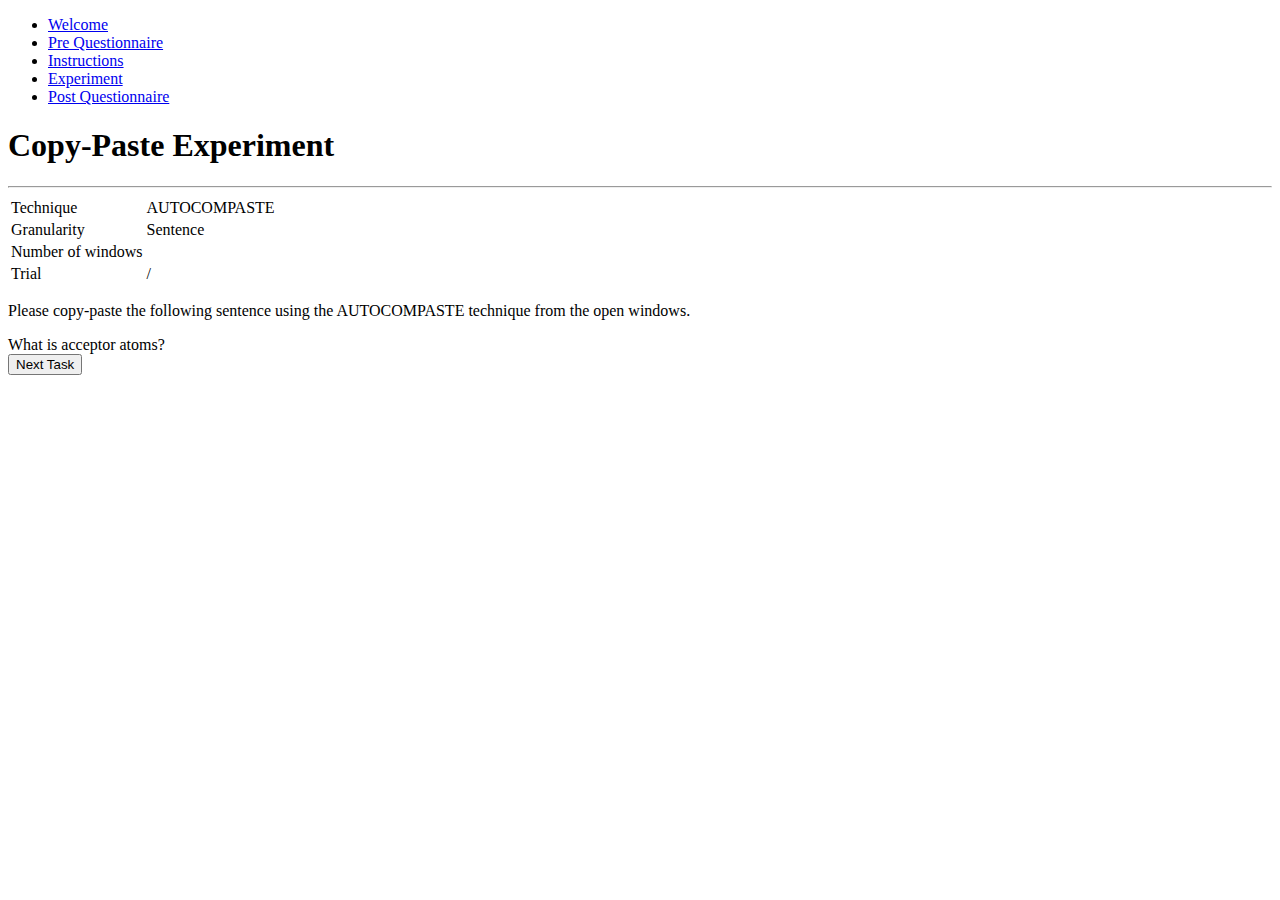
==== experiment.html @ a7081420 "changed origin" ====
<!doctype html>
<html class="no-js" lang="">

<head>
    <meta charset="utf-8">
    <meta http-equiv="x-ua-compatible" content="ie=edge">
    <title>Copy-Paste Experiment</title>
    <meta name="description" content="">
    <meta name="viewport" content="width=device-width, initial-scale=1">
    <link rel="stylesheet" href="css/normalize.css">
    <link rel="stylesheet" href="css/bootstrap.min.css">
    <link rel="stylesheet" href="css/main.css">
    <link rel="stylesheet" href="css/style.css">
    <script src="js/vendor/modernizr-2.8.3.min.js"></script>
</head>

<body class="experiment-page">
    <!--[if lt IE 8]>
            <p class="browserupgrade">You are using an <strong>outdated</strong> browser. Please <a href="http://browsehappy.com/">upgrade your browser</a> to improve your experience.</p>
        <![endif]-->
    <nav class="navbar navbar-default">
        <div class="container">
            <div class="collapse navbar-collapse">
                <ul class="nav navbar-nav">
                    <li><a href="index.html">Welcome</a></li>
                    <li><a href="questionnaire-pre.html">Pre Questionnaire</a></li>
                    <li><a href="instructions.html">Instructions</a></li>
                    <li class="active"><a href="experiment.html">Experiment</a></li>
                    <li><a href="questionnaire-post.html">Post Questionnaire</a></li>
                </ul>
            </div>
        </div>
    </nav>

    <div class="container-fluid">
        <div class="row">
            <div class="col-md-3">
                <h1>Copy-Paste Experiment</h1>
                <hr>
                <table class="table table-bordered">
                    <tbody>
                        <tr>
                            <td>Technique</td>
                            <td><span class="js-expt-technique">AUTOCOMPASTE</span></td>
                        </tr>
                        <tr>
                            <td>Granularity</td>
                            <td><span class="js-expt-granularity">Sentence</span></td>
                        </tr>
                        <tr>
                            <td>Number of windows</td>
                            <td><span class="js-expt-numwindows"></span></td>
                        </tr>
                        <tr>
                            <td>Trial</td>
                            <td><span class="js-expt-current-trial"></span> / <span class="js-expt-num-trials"></span></td>
                        </tr>
                    </tbody>
                </table>
                <p>Please copy-paste the following <span class="js-expt-granularity">sentence</span> using the <span class="js-expt-technique">AUTOCOMPASTE</span> technique from the open windows.</p>
                <div id="stimuli" class="alert alert-danger js-expt-stimuli">What is acceptor atoms?</div>
                <button class="btn btn-primary btn-lg" onclick="next()">Next Task</button>
            </div>
            <div id="autocompaste" class="col-sm-9">
                <div id="autocompaste-display"></div>
            </div>
        </div>
    </div>

    <script src="js/vendor/jquery-1.11.2.min.js"></script>
    <script src="js/plugins.js"></script>
    <script src="js/main.js"></script>
    <script src="js/WindowManager.js"></script>
    <script src="js/autocompaste/engine.js"></script>
    <script src="js/autocompaste/interface.js"></script>
    <script src="js/autocompaste/editor.js"></script>
    <script src="js/autocompaste/autocompaste.js"></script>
    <script src="js/DataStorage.js"></script>
    <script src="js/ACPToolKit.js"></script>

    <script>
        var trialsData;
        var currentTrial;
        var totalNumberOfTrials;
        var headers = ['Participant id', 'Technique', 'Granularity', 'Number of windows',
            'Trial no', 'Stimuli', 'User Response', 'Trial Start Time',
            'Trial End Time', 'Trial Time', 'Accuracy'
        ];
        var trialData = [];
        var pid;

        function next() {
            if (currentTrial !== 0) {
                var trialResult = ACPToolKit.getCurrentTrialState();

                var technique = trialResult.technique;
                var granularity = trialResult.granularity;
                var numWindows = trialResult.num_windows;
                var trialNum = currentTrial;
                var stimuli = trialResult.stimuli;
                var userResponse = trialResult.user_response;
                var trialStartTime = trialResult.start_time;
                var trialEndTime = trialResult.end_time;
                var trialDuration = trialResult.duration;
                var accuracy = stimuli === userResponse ? 1 : 0;

                var row = [pid, technique, granularity, numWindows, trialNum,
                    stimuli, userResponse, trialStartTime,
                    trialEndTime, trialDuration, accuracy
                ];
                trialData.push(row);
            }

            if (currentTrial < totalNumberOfTrials) {
                ACPToolKit.presentTrial(trialsData[currentTrial]);
                currentTrial += 1;
                $('.js-expt-current-trial').text(currentTrial);
            } else {
                // Last trial completed
                ACPToolKit.downloadTrialResults(trialData);
                window.location = 'questionnaire-post.html';
            }
        }

        $(document).ready(function() {
            $.get('data/experiments.json', function(data) {
                parseData = JSON.parse(data);
                trialsData = parseData.experiments;
                currentTrial = 0;
                totalNumberOfTrials = trialsData.length;
                $('.js-expt-num-trials').text(totalNumberOfTrials);
                trialData.push(headers);
                next();
                pid = ACPToolKit.getCurrentParticipantId();
            })
        });

    </script>
</body>

</html>
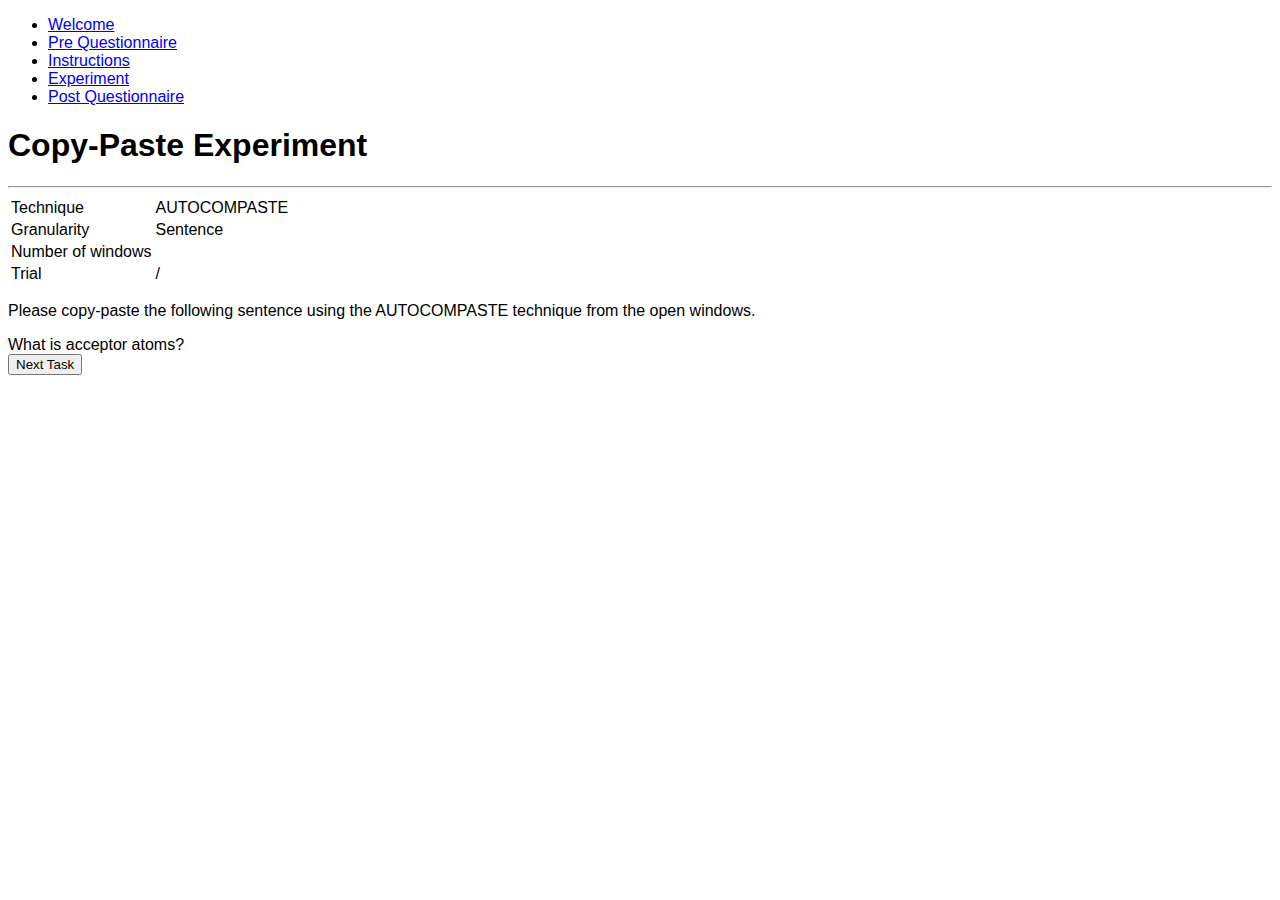
==== commit 5e8206c2: "Timer in expt.html trial" ====
--- a/experiment.html
+++ b/experiment.html
@@ -89,6 +89,33 @@
         var trialData = [];
         var pid;
 
+        function breakTime() {
+            document.getElementById("breakTime").style.visibility = "hidden";
+            document.getElementById("breakTime").style.display = "none";
+            var timer;
+            var count = 60;
+            document.getElementById("counter").style.visibility = "visible";
+            document.getElementById("counter").style.display = "block";
+            $("#counter").text(count);
+            //update display
+
+            timer = setTimeout(update, 1000);
+            //this allows for 'clearTimeout' if needed
+
+            function update() {
+                if (count > 0) {
+                    $("#counter").text(--count);
+                    timer = setTimeout(update, 1000);
+                } else {
+                    document.getElementById("counter").style.visibility = "hidden";
+                    document.getElementById("counter").style.display = "none";
+                    document.getElementById("next").style.visibility = "visible";
+                    document.getElementById("next").style.display = "block";
+                    next();
+                }
+            }
+        }
+
         function next() {
             if (currentTrial !== 0) {
                 var trialResult = ACPToolKit.getCurrentTrialState();
@@ -123,9 +150,12 @@
         }
 
         $(document).ready(function() {
-            $.get('data/experiments.json', function(data) {
-                parseData = JSON.parse(data);
-                trialsData = parseData.experiments;
+            var filepath = "data/experiments-";
+            participantId = ACPToolKit.getCurrentParticipantId();
+            filepath = filepath + participantId + ".json"; //concatenate the respective pid strings to the file path
+            $.get(filepath, function(data) {
+                //parseData = JSON.parse(data);
+                trialsData = /*parseD*/ data.experiments;
                 currentTrial = 0;
                 totalNumberOfTrials = trialsData.length;
                 $('.js-expt-num-trials').text(totalNumberOfTrials);
--- a/css/style.css
+++ b/css/style.css
@@ -0,0 +1,146 @@
+body {
+    font-family: "Open Sans", sans-serif;
+    margin-bottom: 40px;
+}
+
+body.experiment-page {
+    margin-bottom: 0;
+}
+
+.pid {
+    color: red;
+    font-weight: bold;
+}
+
+.spacer {
+    height: 20px;
+}
+
+.navbar {
+    margin-bottom: 0;
+}
+
+
+/**
+ * Main ACP styles
+ */
+
+#autocompaste {
+    background-color: #ccc;
+    margin: 0;
+    padding: 0;
+}
+
+#autocompaste-display {
+    width: 100%;
+    min-height: 100%;
+}
+
+#autocompaste-display>.wm-window {
+    position: absolute;
+    padding: 0;
+    width: auto;
+    -webkit-filter: brightness(95%);
+}
+
+#autocompaste-display>.wm-window .modal-header {
+    border-top-left-radius: 6px;
+    border-top-right-radius: 6px;
+    cursor: move;
+    padding: 5px 15px;
+}
+
+#autocompaste-display>.wm-window .modal-header:hover {
+    background-color: #f0f0f0;
+    transition: all .3s;
+}
+
+#autocompaste-display>.wm-window .modal-header h4 {
+    color: #999999;
+}
+
+#autocompaste-display>.wm-window .modal-body {
+    padding: 5px;
+    overflow-y: auto;
+}
+
+#autocompaste-display>.wm-window .modal-body .highlighted {
+    background-color: yellow;
+}
+
+#autocompaste-display.dragging-active>.wm-window .modal-header,
+#autocompaste-display.dragging-active>.wm-window .modal-body {
+    -webkit-user-select: none;
+    -moz-user-select: none;
+    -ms-user-select: none;
+    user-select: none;
+}
+
+#autocompaste-completion {
+    position: absolute;
+    transition: all 0.2s;
+    display: none;
+}
+
+#autocompaste-completion-list {
+    height: auto;
+    width: auto;
+    display: block;
+    overflow-y: auto;
+}
+
+#autocompaste-completion-list li a {
+    overflow: hidden;
+    text-overflow: ellipsis;
+    white-space: normal;
+    cursor: pointer;
+}
+
+#autocompaste-completion-list li a:hover {
+    color: #333;
+    background-color: #fff;
+}
+
+#autocompaste-completion-list li a.focused {
+    color: #fff;
+    background-color: #428bca;
+}
+
+
+/* Focused window styles */
+
+#autocompaste-display>.wm-window-focused {
+    -webkit-filter: brightness(100%);
+    transition: -webkit-filter 0.5s;
+}
+
+#autocompaste-display>.wm-window-focused .modal-header h4 {
+    color: #333333;
+}
+
+
+/* Error overlay styles */
+
+#error-overlay {
+    background: rgba(0, 0, 0, 0.8);
+    position: fixed;
+    top: 0px;
+    left: 0px;
+    height: 100%;
+    width: 100%;
+    z-index: 1000;
+    display: none;
+}
+
+#error-overlay .modal-dialog {
+    margin-top: 100px;
+}
+
+#stimuli {
+    -webkit-touch-callout: none;
+    -webkit-user-select: none;
+    -khtml-user-select: none;
+    -moz-user-select: none;
+    -ms-user-select: none;
+    user-select: none;
+}
